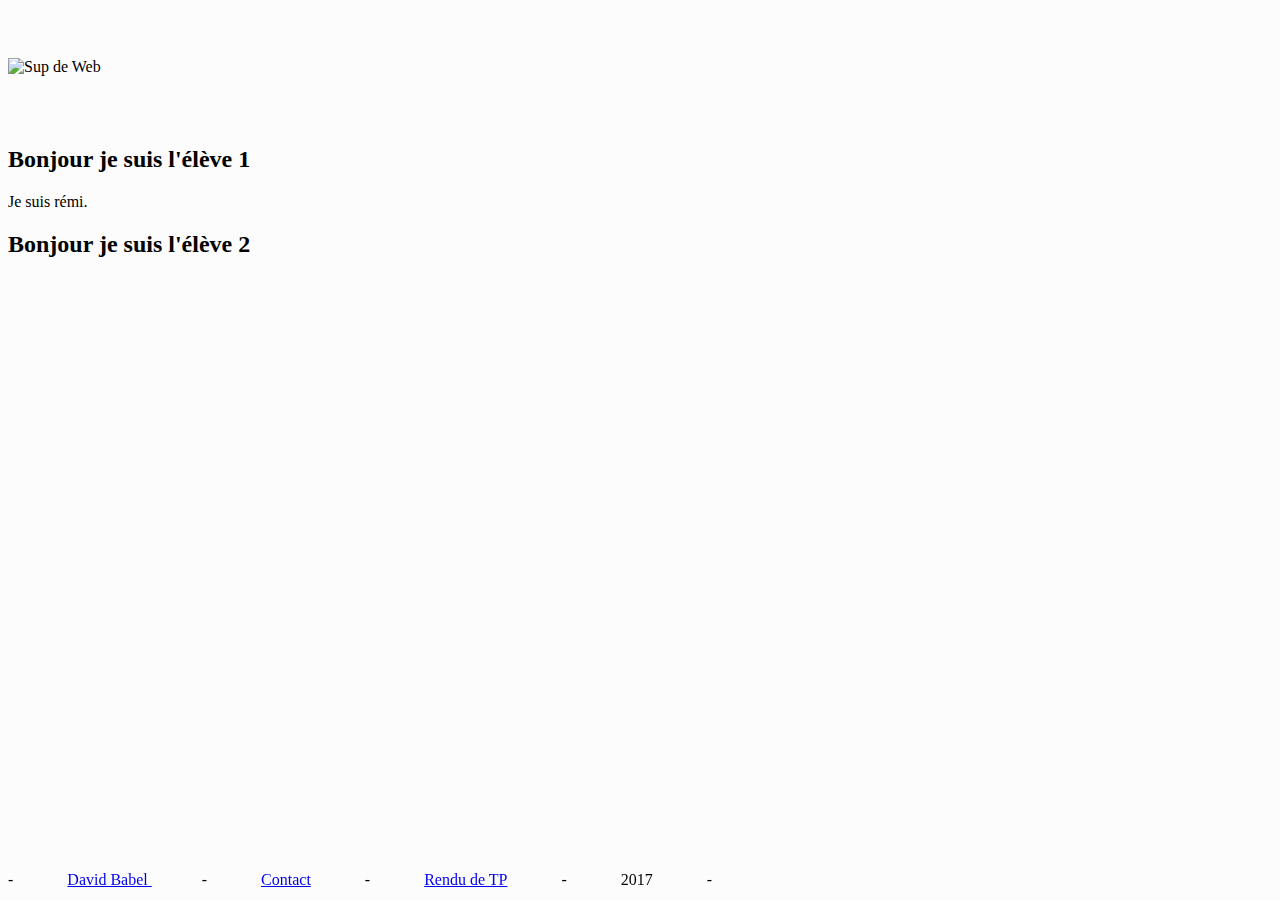
==== index.html @ 829c348a "Style dans un fichier a part." ====
<!DOCTYPE html>
<html lang="en">

<head>
  <title>Sup De Web - TP 2 - Je me présente</title>
  <meta charset="UTF-8">
  <meta name="viewport" content="width=device-width, initial-scale=1">

  <!-- imports de librairies -->
  <link rel="stylesheet" href="https://designmodo.github.io/Flat-UI/dist/css/vendor/bootstrap/css/bootstrap.min.css">
  <link rel="stylesheet" href="https://designmodo.github.io/Flat-UI/dist/css/flat-ui.css">
  <script src="https://code.jquery.com/jquery-3.1.1.min.js" crossorigin="anonymous"></script>
  <!-- fin d'imports de librairies -->

  <!-- imports personnels -->

<link rel="stylesheet" href="style.css">

  <!-- fin imports personnels -->

  
</head>

<body class="text-center">

  <p class="introduction"></p>

  <!-- Je met mon nom ici -->
  <h2>Bonjour je suis l'élève 1</h2>

  <!-- Je me décrit en quelques lignes -->
  <p>Je suis rémi.</p>

  <!-- Je met mon nom ici -->
  <h2>Bonjour je suis l'élève 2</h2>

  <!-- Je me décrit en quelques lignes -->
  <p></p>

  <!-- Je met mon nom ici -->
  <!-- <h2>Bonjour je suis l'élève 3</h2> -->

  <!-- Je me décrit en quelques lignes -->
  <!-- <p></p> -->

  <script>
    // ce petit script ajoute une image en haut du
    $('body').prepend('<img src="./supdeweb-logo.jpg" alt="Sup de Web" style="width: 350px; margin: 50px 0 50px 0;" class="img-rounded">');
  </script>

  <footer>
    -
    <a target="_blank" href="https://www.linkedin.com/in/david-babel">David Babel </a> -
    <a href="mailto:babel.david@gmail.com">Contact</a> -
    <a href="mailto:sendto.babel.david@gmail.com">Rendu de TP</a> -
    <a>2017</a> -
  </footer>

</body>

</html>
---- style.css ----
/* les styles de notre page, ils positionnent correctement le footer */

    body {
      background-color: #fcfcfc;
      padding-bottom: 300px;
    }

    footer a {
      margin: 50px;
    }

    a:hover {
      text-decoration: underline;
    }

    .img-rounded {
      width: 350px;
      margin: 50px 0 50px 0;
    }

    footer {
      position: fixed;
      bottom: 0;
      height: 40px;
      line-height: 40px;
      width: 100%;
    }

    /* mobile */

    @media screen and (max-width: 768px) {
      footer {
        height: 80px;
        line-height: 40px;
      }
    }
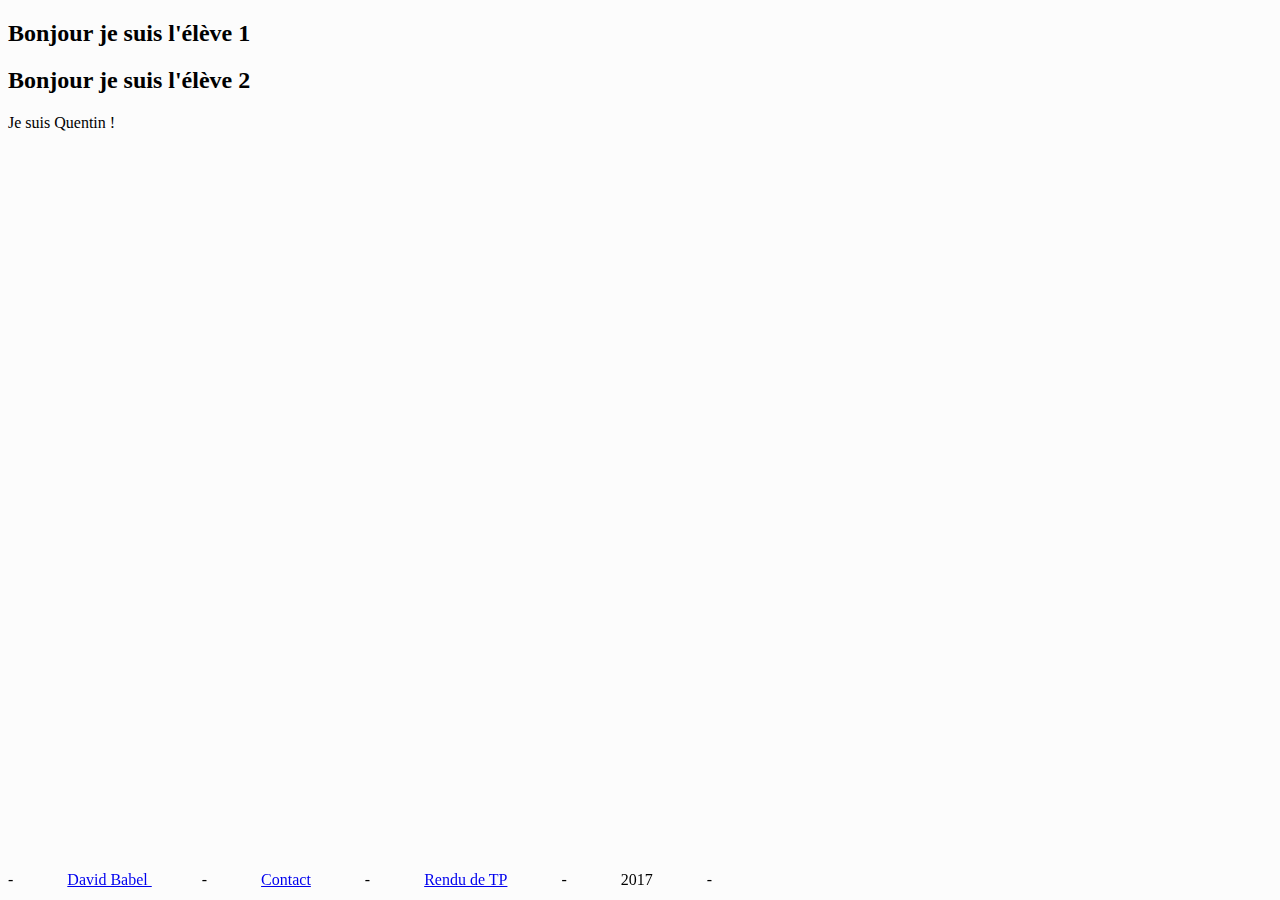
==== commit 2493e4f8: "Code JS dans un nouveau fichier" ====
--- a/index.html
+++ b/index.html
@@ -14,11 +14,48 @@
 
   <!-- imports personnels -->
 
-<link rel="stylesheet" href="style.css">
 
+  <script src="script.js"></script>
   <!-- fin imports personnels -->
 
-  
+  <style>
+    /* les styles de notre page, ils positionnent correctement le footer */
+
+    body {
+      background-color: #fcfcfc;
+      padding-bottom: 300px;
+    }
+
+    footer a {
+      margin: 50px;
+    }
+
+    a:hover {
+      text-decoration: underline;
+    }
+
+    .img-rounded {
+      width: 350px;
+      margin: 50px 0 50px 0;
+    }
+
+    footer {
+      position: fixed;
+      bottom: 0;
+      height: 40px;
+      line-height: 40px;
+      width: 100%;
+    }
+
+    /* mobile */
+
+    @media screen and (max-width: 768px) {
+      footer {
+        height: 80px;
+        line-height: 40px;
+      }
+    }
+  </style>
 </head>
 
 <body class="text-center">
@@ -29,24 +66,19 @@
   <h2>Bonjour je suis l'élève 1</h2>
 
   <!-- Je me décrit en quelques lignes -->
-  <p>Je suis rémi.</p>
+  <p></p>
 
   <!-- Je met mon nom ici -->
   <h2>Bonjour je suis l'élève 2</h2>
 
   <!-- Je me décrit en quelques lignes -->
-  <p></p>
+  <p>Je suis Quentin !</p>
 
   <!-- Je met mon nom ici -->
   <!-- <h2>Bonjour je suis l'élève 3</h2> -->
 
   <!-- Je me décrit en quelques lignes -->
   <!-- <p></p> -->
-
-  <script>
-    // ce petit script ajoute une image en haut du
-    $('body').prepend('<img src="./supdeweb-logo.jpg" alt="Sup de Web" style="width: 350px; margin: 50px 0 50px 0;" class="img-rounded">');
-  </script>
 
   <footer>
     -
@@ -58,4 +90,4 @@
 
 </body>
 
-</html>+</html>
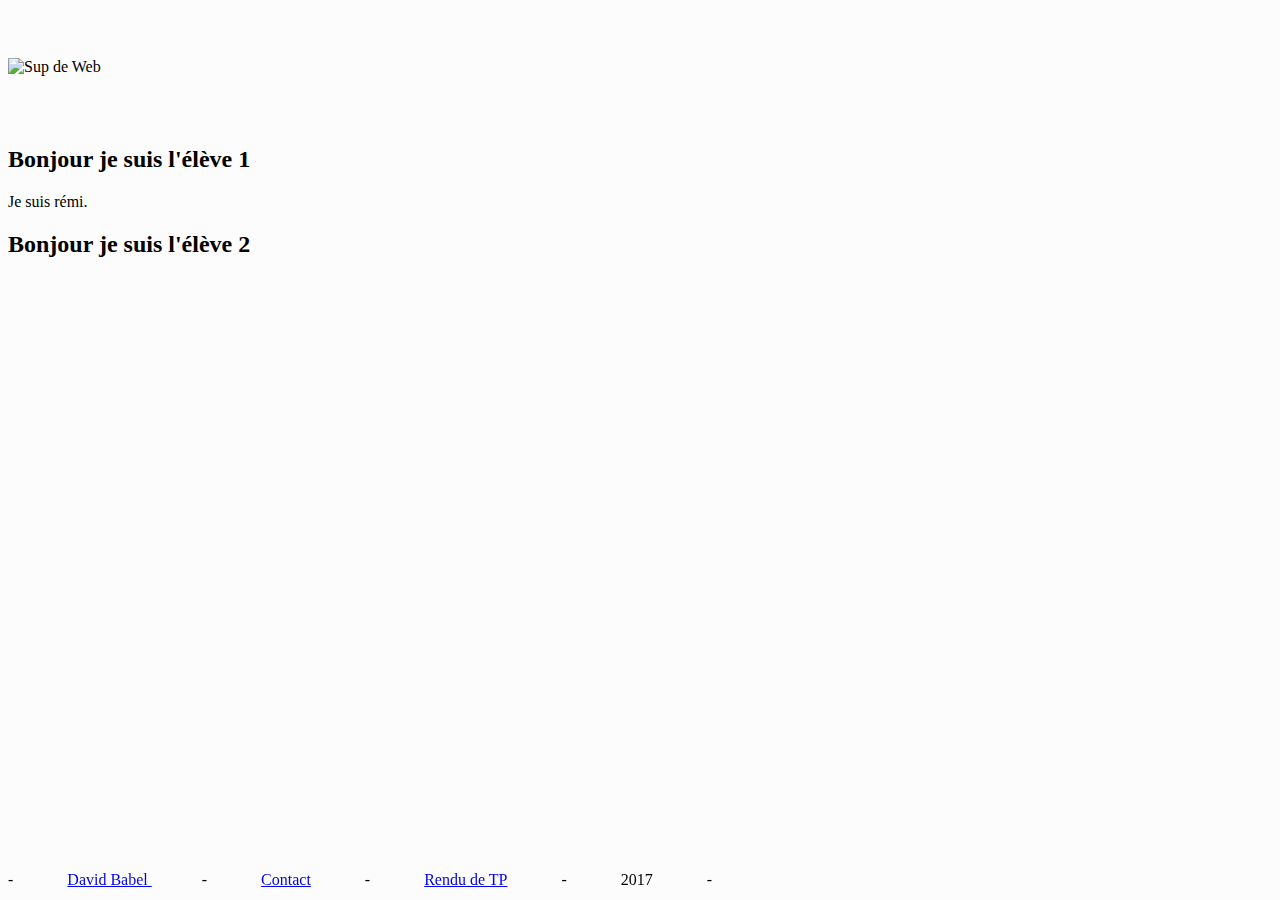
==== commit 12510cac: "Merge pull request #1 from remiguery/remi" ====
--- a/index.html
+++ b/index.html
@@ -14,48 +14,11 @@
 
   <!-- imports personnels -->
 
+<link rel="stylesheet" href="style.css">
 
-  <script src="script.js"></script>
   <!-- fin imports personnels -->
 
-  <style>
-    /* les styles de notre page, ils positionnent correctement le footer */
-
-    body {
-      background-color: #fcfcfc;
-      padding-bottom: 300px;
-    }
-
-    footer a {
-      margin: 50px;
-    }
-
-    a:hover {
-      text-decoration: underline;
-    }
-
-    .img-rounded {
-      width: 350px;
-      margin: 50px 0 50px 0;
-    }
-
-    footer {
-      position: fixed;
-      bottom: 0;
-      height: 40px;
-      line-height: 40px;
-      width: 100%;
-    }
-
-    /* mobile */
-
-    @media screen and (max-width: 768px) {
-      footer {
-        height: 80px;
-        line-height: 40px;
-      }
-    }
-  </style>
+  
 </head>
 
 <body class="text-center">
@@ -66,19 +29,24 @@
   <h2>Bonjour je suis l'élève 1</h2>
 
   <!-- Je me décrit en quelques lignes -->
-  <p></p>
+  <p>Je suis rémi.</p>
 
   <!-- Je met mon nom ici -->
   <h2>Bonjour je suis l'élève 2</h2>
 
   <!-- Je me décrit en quelques lignes -->
-  <p>Je suis Quentin !</p>
+  <p></p>
 
   <!-- Je met mon nom ici -->
   <!-- <h2>Bonjour je suis l'élève 3</h2> -->
 
   <!-- Je me décrit en quelques lignes -->
   <!-- <p></p> -->
+
+  <script>
+    // ce petit script ajoute une image en haut du
+    $('body').prepend('<img src="./supdeweb-logo.jpg" alt="Sup de Web" style="width: 350px; margin: 50px 0 50px 0;" class="img-rounded">');
+  </script>
 
   <footer>
     -
@@ -90,4 +58,4 @@
 
 </body>
 
-</html>
+</html>--- a/style.css
+++ b/style.css
@@ -0,0 +1,37 @@
+
+    /* les styles de notre page, ils positionnent correctement le footer */
+
+    body {
+      background-color: #fcfcfc;
+      padding-bottom: 300px;
+    }
+
+    footer a {
+      margin: 50px;
+    }
+
+    a:hover {
+      text-decoration: underline;
+    }
+
+    .img-rounded {
+      width: 350px;
+      margin: 50px 0 50px 0;
+    }
+
+    footer {
+      position: fixed;
+      bottom: 0;
+      height: 40px;
+      line-height: 40px;
+      width: 100%;
+    }
+
+    /* mobile */
+
+    @media screen and (max-width: 768px) {
+      footer {
+        height: 80px;
+        line-height: 40px;
+      }
+    }
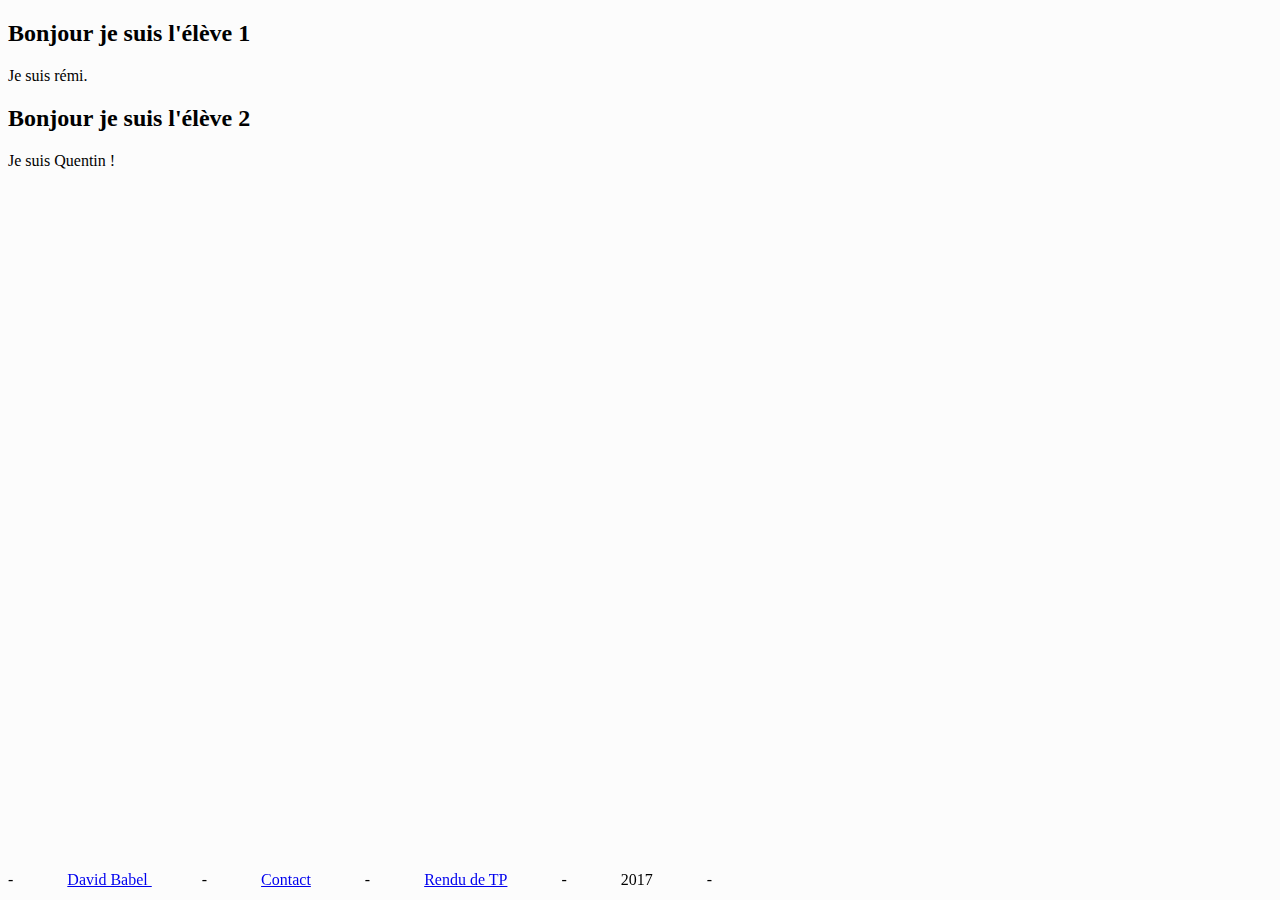
==== commit d197e3a2: "Merge branch 'dev' into quentin" ====
--- a/index.html
+++ b/index.html
@@ -14,7 +14,12 @@
 
   <!-- imports personnels -->
 
+
+
+  <script src="script.js"></script>
+
 <link rel="stylesheet" href="style.css">
+
 
   <!-- fin imports personnels -->
 
@@ -35,18 +40,13 @@
   <h2>Bonjour je suis l'élève 2</h2>
 
   <!-- Je me décrit en quelques lignes -->
-  <p></p>
+  <p>Je suis Quentin !</p>
 
   <!-- Je met mon nom ici -->
   <!-- <h2>Bonjour je suis l'élève 3</h2> -->
 
   <!-- Je me décrit en quelques lignes -->
   <!-- <p></p> -->
-
-  <script>
-    // ce petit script ajoute une image en haut du
-    $('body').prepend('<img src="./supdeweb-logo.jpg" alt="Sup de Web" style="width: 350px; margin: 50px 0 50px 0;" class="img-rounded">');
-  </script>
 
   <footer>
     -
@@ -58,4 +58,4 @@
 
 </body>
 
-</html>+</html>
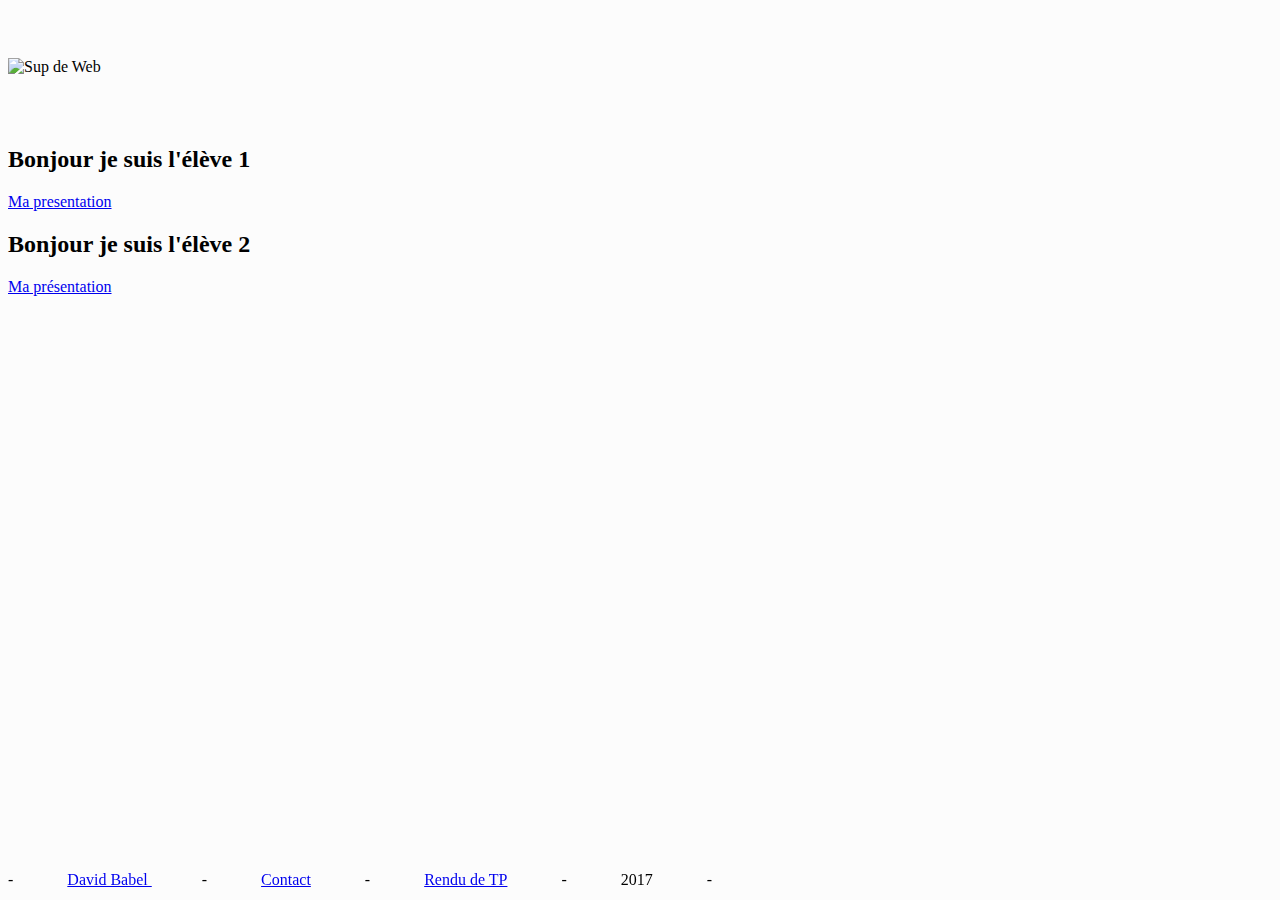
==== commit 329fa0f1: "Rajout de ma page" ====
--- a/index.html
+++ b/index.html
@@ -23,7 +23,7 @@
 
   <!-- fin imports personnels -->
 
-  
+
 </head>
 
 <body class="text-center">
@@ -34,13 +34,13 @@
   <h2>Bonjour je suis l'élève 1</h2>
 
   <!-- Je me décrit en quelques lignes -->
-  <p>Je suis rémi.</p>
+  <a href="eleve_1.html">Ma presentation<a>
 
   <!-- Je met mon nom ici -->
   <h2>Bonjour je suis l'élève 2</h2>
 
   <!-- Je me décrit en quelques lignes -->
-  <p>Je suis Quentin !</p>
+  <a href="eleve_2.html">Ma présentation</a>
 
   <!-- Je met mon nom ici -->
   <!-- <h2>Bonjour je suis l'élève 3</h2> -->
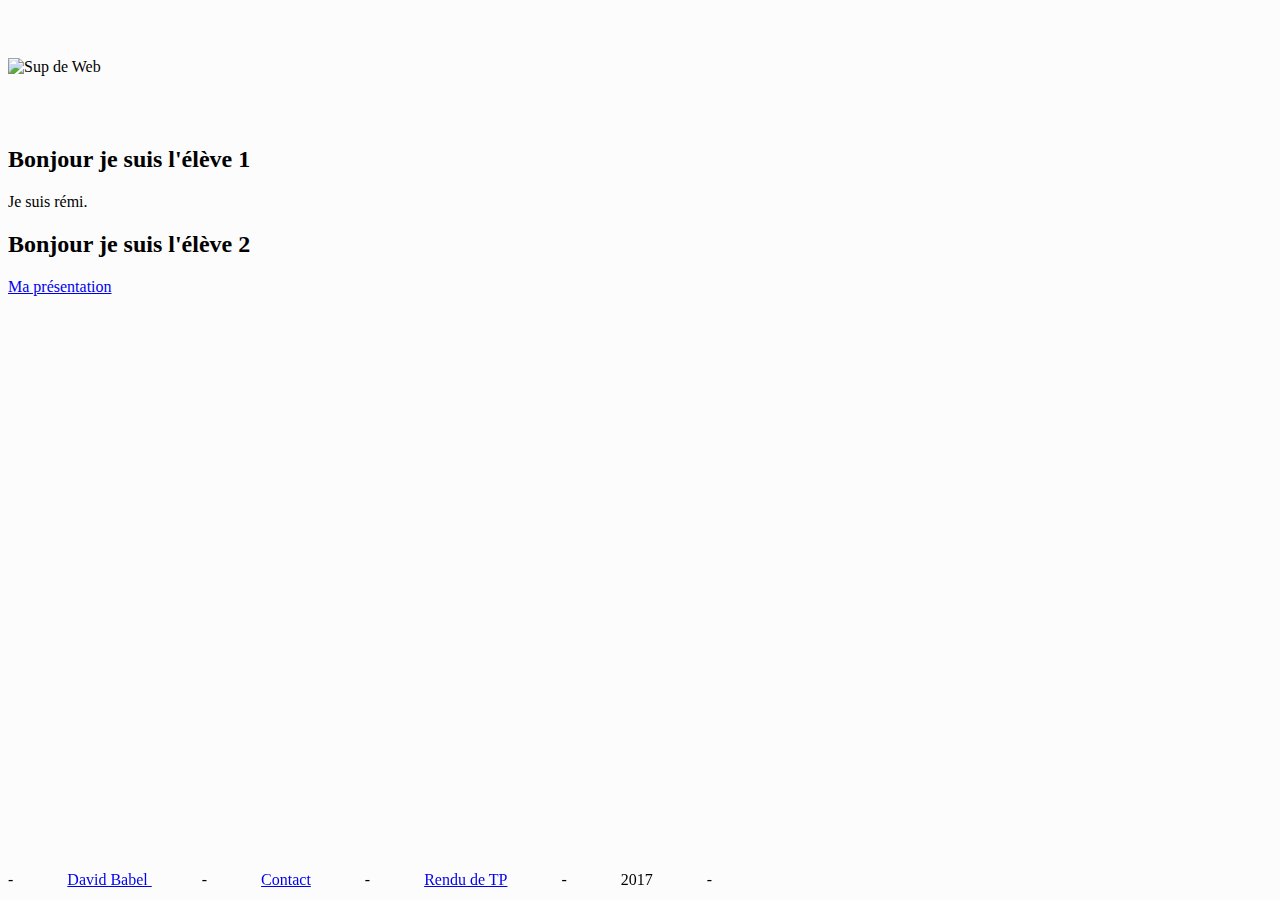
==== commit 08114f8d: "J'ai ajouté une page ! #YOLO" ====
--- a/index.html
+++ b/index.html
@@ -34,7 +34,7 @@
   <h2>Bonjour je suis l'élève 1</h2>
 
   <!-- Je me décrit en quelques lignes -->
-  <a href="eleve_1.html">Ma presentation<a>
+  <p>Je suis rémi.</p>
 
   <!-- Je met mon nom ici -->
   <h2>Bonjour je suis l'élève 2</h2>
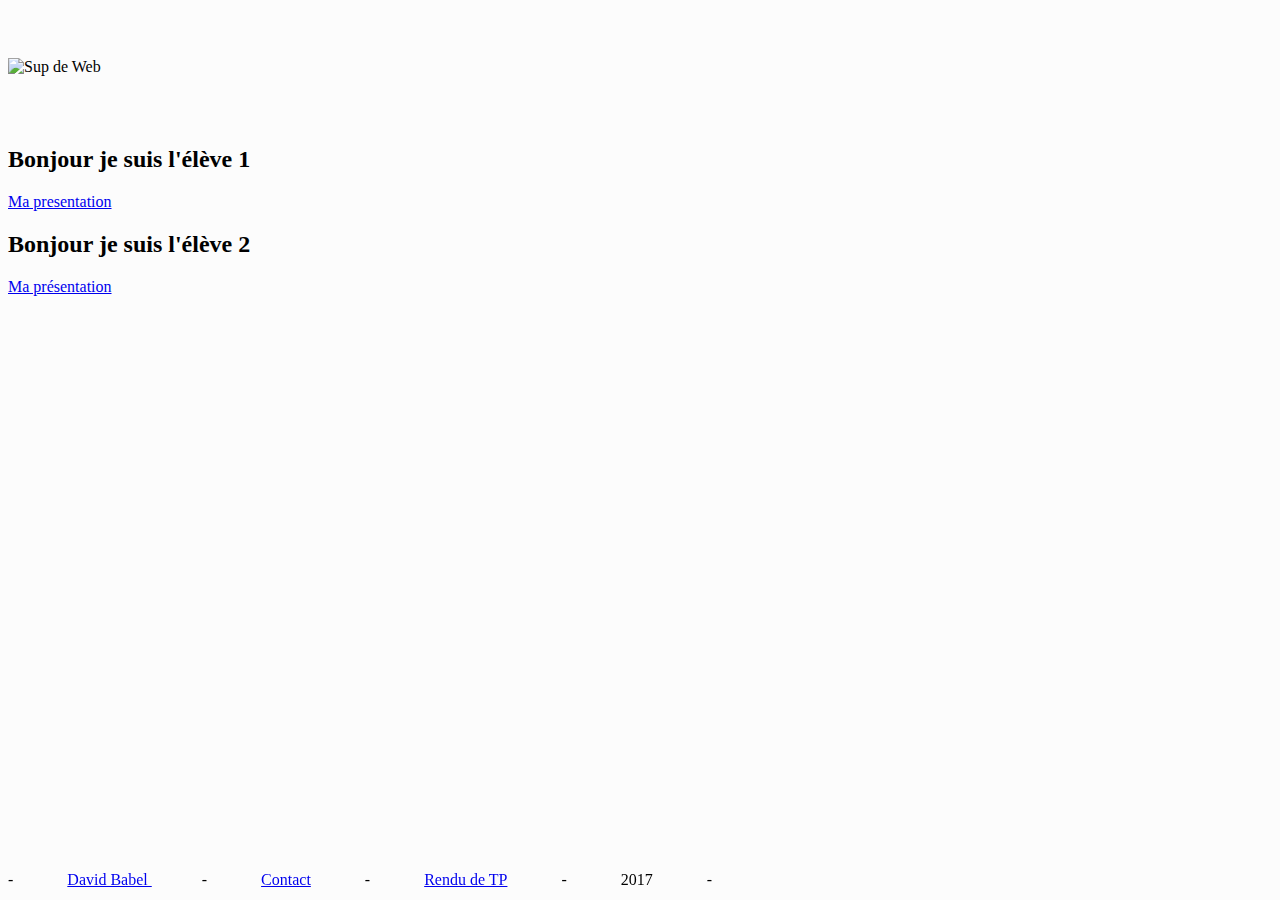
==== commit f74ae1ad: "Merge pull request #4 from remiguery/eleve1" ====
--- a/index.html
+++ b/index.html
@@ -34,7 +34,7 @@
   <h2>Bonjour je suis l'élève 1</h2>
 
   <!-- Je me décrit en quelques lignes -->
-  <p>Je suis rémi.</p>
+  <a href="eleve_1.html">Ma presentation<a>
 
   <!-- Je met mon nom ici -->
   <h2>Bonjour je suis l'élève 2</h2>
